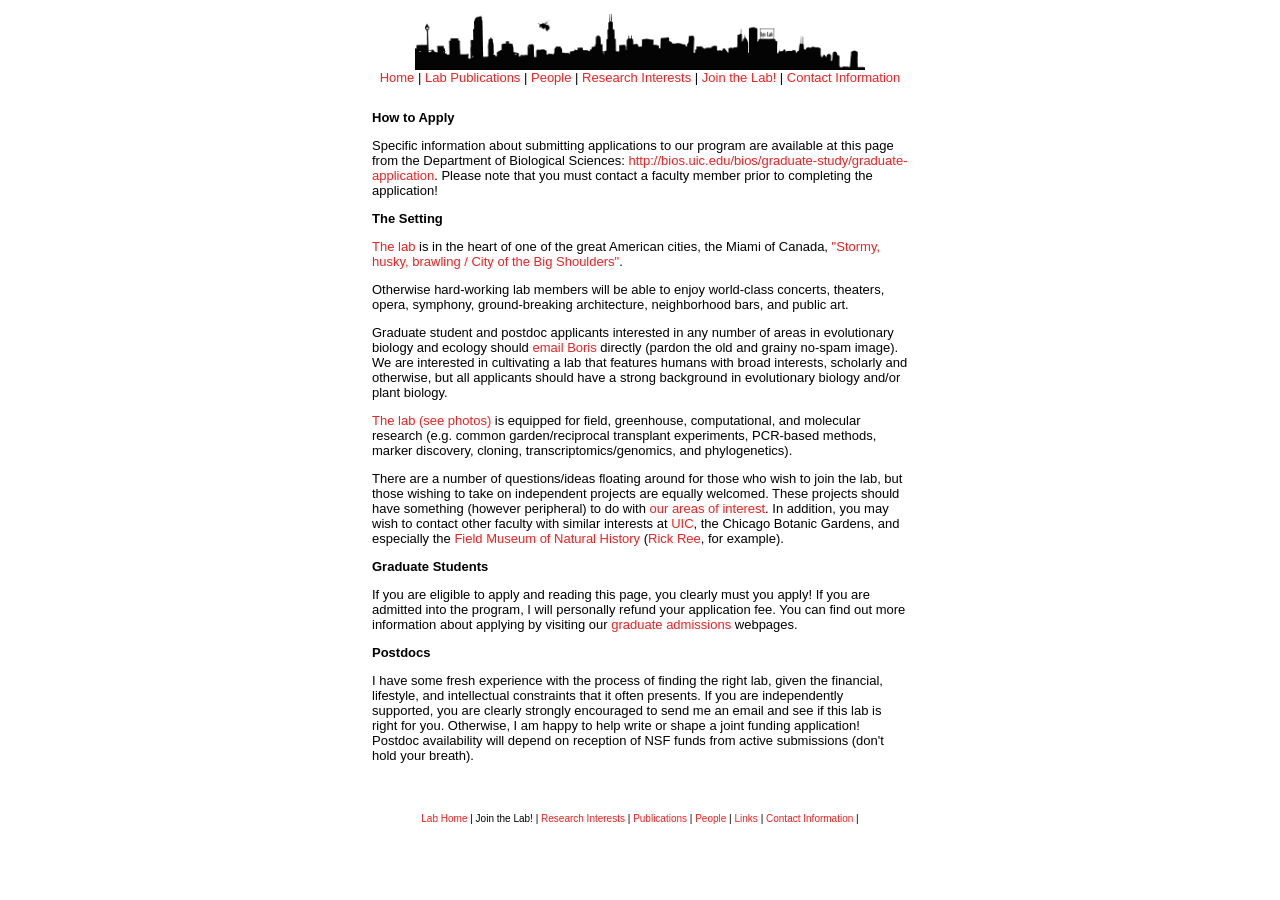
==== gradinfo.html @ b7249660 "Initial webpages transfer from uic.edu" ====
<!DOCTYPE HTML PUBLIC "-//W3C//DTD HTML 4.01 Transitional//EN"
        "http://www.w3.org/TR/html4/loose.dtd"> 
<HTML>

<HEAD>
<link rel="stylesheet" type="text/css" href="style.css">
<link rel="shortcut icon" href="cactus-bi-lab.ico"/>
<link rel="icon" href="cactus-bi-lab.ico">
</HEAD>

<TITLE>Igic Lab: Join us!</TITLE></HEAD>

<BODY BGCOLOR="#FFFFFF" LINK="#CC0000" VLINK="#666666" ALINK="#336633"
TEXT="#000000">

<P><CENTER>

<IMG src="pics/banner_150.gif" width="450"><BR>

<font size=2>
<A HREF="index.html">Home</A> |
<A HREF="papers.html">Lab Publications</A> |
<A HREF="people.html">People</A> |
<A HREF="interests.html">Research Interests</A> |
<A HREF="gradinfo.html">Join the Lab!</A> |
<A HREF="contact.html">Contact Information</A> 
</CENTER>
</font>
</P>

<TABLE BORDER="0" CELLPADDING="10" WIDTH="70%" VALIGN="top" 
align="center">

<TD>
<b>How to Apply</b><P>

Specific information about submitting applications to our program are available at this page 
from the Department of Biological Sciences: <A 
HREF="http://bios.uic.edu/bios/graduate-study/graduate-application">http://bios.uic.edu/bios/graduate-study/graduate-application</A>. Please note that you must contact a faculty member prior to completing the application!


<P>

 <b>The Setting</b><P>

<P><A HREF=pics/labpics/labpics.html>The lab</A> is in the heart of one of the great American
cities, the Miami of Canada, <A 
HREF="http://en.wikipedia.org/wiki/Chicago_(poem)">"Stormy, husky, 
brawling / City of the Big Shoulders"</A>. 
<P>Otherwise hard-working lab members will be able to enjoy world-class concerts, theaters, opera, 
symphony, ground-breaking architecture, neighborhood bars, and public art. 

<P>Graduate student and postdoc applicants interested in any number of areas in evolutionary biology 
and ecology should <A HREF=pics/contact.jpg>email Boris</A> directly (pardon the old and grainy 
no-spam image). We are interested in cultivating a lab that features humans with broad interests, 
scholarly and otherwise, but all applicants should have a strong background in evolutionary biology 
and/or plant biology.

<P><A HREF=pics/labpics/labpics.html>The lab (see photos)</A> is equipped for field, 
greenhouse, computational, and molecular research (e.g. common garden/reciprocal 
transplant experiments, PCR-based methods, marker discovery, cloning, 
transcriptomics/genomics, and phylogenetics).

<P>There are a number of questions/ideas floating around for those who wish to join the lab, but those 
wishing to take on independent projects are equally welcomed. These projects should have something 
(however peripheral) to do with <A HREF="http://www.uic.edu/labs/igic/interests.html">our areas of 
interest</A>. In addition, you may wish to contact other faculty with similar interests at <A 
HREF="http://www.uic.edu/">UIC</A>, the Chicago Botanic Gardens, and especially the <A 
HREF="http://www.fieldmuseum.org/research_collections/botany/default.htm">Field Museum of Natural 
History</A> (<A HREF="http://bioinformatics.org/~rick/">Rick Ree</A>, for example). 
<P>

<b>Graduate Students</b>

<P> If you are eligible to apply and reading this page, you clearly must you apply! If you are 
admitted into the program, I will personally refund your application fee. You can find out more 
information about applying by visiting our <A HREF="http://www.uic.edu/depts/bios/gradstudy.shtml"> 
graduate admissions </A> webpages.

<P>

<b>Postdocs</b>

<P> I have some fresh experience with the process of finding the right lab, given the financial, 
lifestyle, and intellectual constraints that it often presents. If you are independently supported, 
you are clearly strongly encouraged to send me an email and see if this lab is right for you. 
Otherwise, I am happy to help write or shape a joint funding application! Postdoc availability will 
depend on reception of NSF funds from active submissions (don't hold your breath).<P>

</TABLE>

<CENTER>
<BR>

<font size=-2>

<P>
<A HREF="index.html">Lab Home</A> |
Join the Lab! |
<A HREF="interests.html">Research Interests</A> |
<A HREF="papers.html">Publications</A> |
<A HREF="people.html">People</A> |
<A HREF="links.html">Links</A> |
<A HREF="contact.html">Contact Information</A> |

<!-- Start of StatCounter Code -->
<script type="text/javascript" language="javascript">
var sc_project=2094788; 
var sc_invisible=1; 
var sc_partition=19; 
var sc_security="656374eb"; 
</script>

<script type="text/javascript" language="javascript" 
src="http://www.statcounter.com/counter/counter.js"></script><noscript><a 
href="http://www.statcounter.com/" target="_blank"><img  
src="http://c20.statcounter.com/counter.php?sc_project=2094788&amp;java=0&amp;security=656374eb&amp;invisible=1" 
alt="counter customizable free hit" border="0"></a> </noscript>
<!-- End of StatCounter Code -->

<script type="text/javascript">
var gaJsHost = (("https:" == document.location.protocol) ? "https://ssl." 
: "http://www.");
document.write(unescape("%3Cscript src='" + gaJsHost + 
"google-analytics.com/ga.js' type='text/javascript'%3E%3C/script%3E"));
</script>
<script type="text/javascript">
try {
var pageTracker = _gat._getTracker("UA-8341731-1");
pageTracker._trackPageview();
} catch(err) {}</script>

</BODY> 
</HTML>

<!---<P>
<BR><CENTER>
<embed src= "http://www.odeo.com/flash/audio_player_standard_black.swf" 
quality="high" width="200" height="52" allowScriptAccess="always" 
wmode="transparent"  type="application/x-shockwave-flash" flashvars= 
"valid_sample_rate=true&external_url=http://www.uic.edu/labs/igic/pics/848.mp3" 
pluginspage="http://www.macromedia.com/go/getflashplayer"> </embed>
</CENTER>
<P>>
---- style.css ----
{
	margin: 0;
	padding: 0;
}

body {
	font-family:"Helvetica", Times, sans-serif;
	font-size:13px;
	margin: 0 auto;
	width: 800px;
	background: #ffffff;
}

p.heavy {
  font-weight: bold;
  font-style: oblique;
  text-align: center;
}

p.heavyr {
  color: lightgreen;
  font-weight: bold;
  font-style: oblique;
  text-align: right;
}

a:link {
  color: #EE2222; text-decoration: none
}
a:hover {
  color: blue; text-decoration: underline
}
a:visited {
  color: black; text-decoration: none
}

.hangingindent {
  padding-left: 22px ;
  text-indent: -22px ;
}

span {
  background-color: rgba(250,5,5,0.2);
}
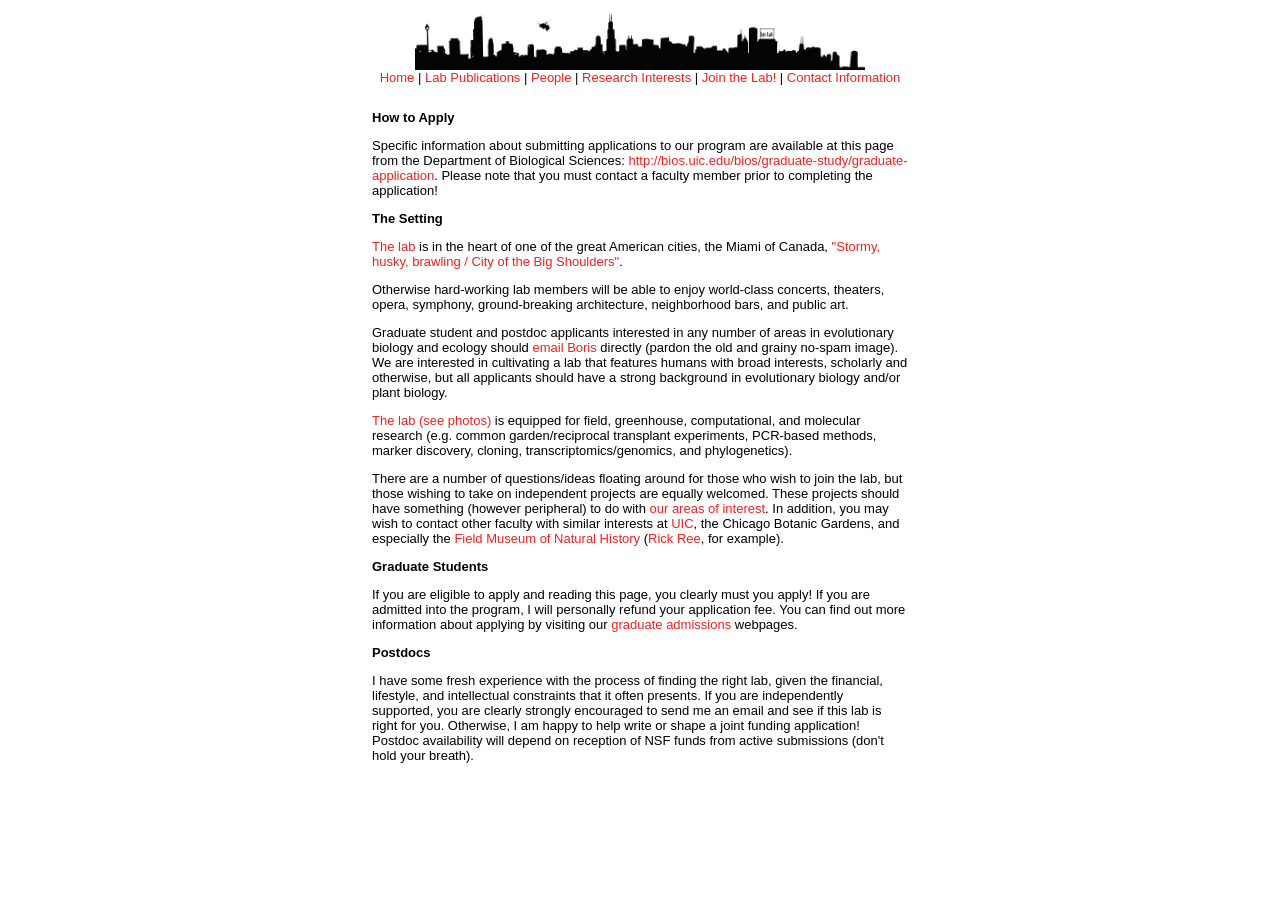
==== commit 5123e336: "Removing unncessary bottom menus on gradinfo and interests Rephrasing PI/Boris info on top of papers" ====
--- a/gradinfo.html
+++ b/gradinfo.html
@@ -94,15 +94,6 @@
 
 <font size=-2>
 
-<P>
-<A HREF="index.html">Lab Home</A> |
-Join the Lab! |
-<A HREF="interests.html">Research Interests</A> |
-<A HREF="papers.html">Publications</A> |
-<A HREF="people.html">People</A> |
-<A HREF="links.html">Links</A> |
-<A HREF="contact.html">Contact Information</A> |
-
 <!-- Start of StatCounter Code -->
 <script type="text/javascript" language="javascript">
 var sc_project=2094788; 
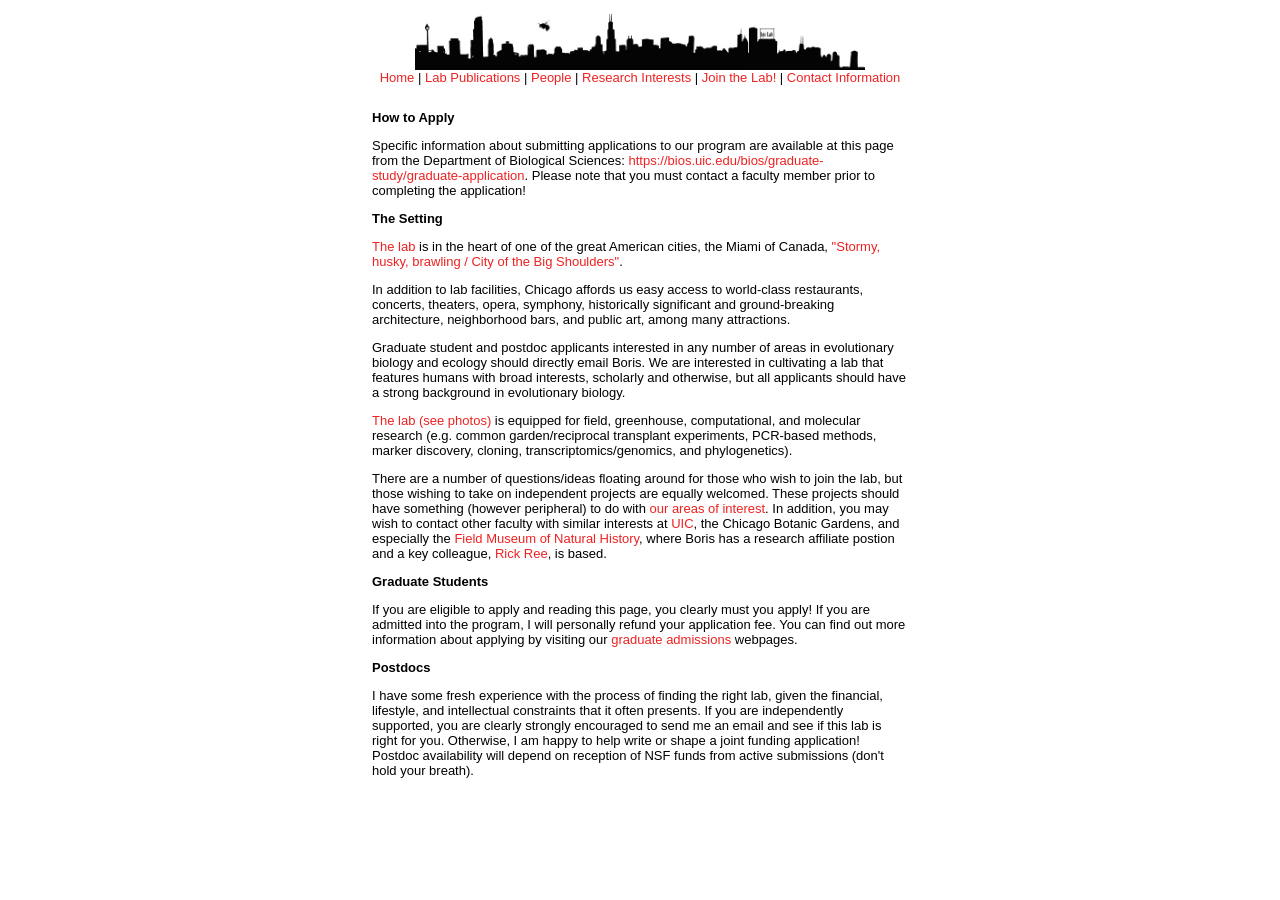
==== commit 7980e76e: "Minor fixes: mainly http -> https for links" ====
--- a/gradinfo.html
+++ b/gradinfo.html
@@ -1,5 +1,5 @@
 <!DOCTYPE HTML PUBLIC "-//W3C//DTD HTML 4.01 Transitional//EN"
-        "http://www.w3.org/TR/html4/loose.dtd"> 
+        "https://www.w3.org/TR/html4/loose.dtd"> 
 <HTML>
 
 <HEAD>
@@ -36,45 +36,35 @@
 
 Specific information about submitting applications to our program are available at this page 
 from the Department of Biological Sciences: <A 
-HREF="http://bios.uic.edu/bios/graduate-study/graduate-application">http://bios.uic.edu/bios/graduate-study/graduate-application</A>. Please note that you must contact a faculty member prior to completing the application!
+HREF="https://bios.uic.edu/bios/graduate-study/graduate-application">https://bios.uic.edu/bios/graduate-study/graduate-application</A>. Please note that you must contact a faculty member prior to completing the application!
 
 
 <P>
 
  <b>The Setting</b><P>
 
-<P><A HREF=pics/labpics/labpics.html>The lab</A> is in the heart of one of the great American
-cities, the Miami of Canada, <A 
-HREF="http://en.wikipedia.org/wiki/Chicago_(poem)">"Stormy, husky, 
-brawling / City of the Big Shoulders"</A>. 
-<P>Otherwise hard-working lab members will be able to enjoy world-class concerts, theaters, opera, 
-symphony, ground-breaking architecture, neighborhood bars, and public art. 
+<P><A HREF=pics/labpics/labpics.html>The lab</A> is in the heart of one of the great American cities, the Miami of Canada, <A HREF="https://en.wikipedia.org/wiki/Chicago_(poem)">"Stormy, husky, 
+brawling / City of the Big Shoulders"</A>. <P>In addition to lab facilities, Chicago affords us easy access to world-class restaurants, concerts, theaters, opera, symphony, historically significant 
+and ground-breaking architecture, neighborhood bars, and public art, among many attractions.</P>
 
-<P>Graduate student and postdoc applicants interested in any number of areas in evolutionary biology 
-and ecology should <A HREF=pics/contact.jpg>email Boris</A> directly (pardon the old and grainy 
-no-spam image). We are interested in cultivating a lab that features humans with broad interests, 
-scholarly and otherwise, but all applicants should have a strong background in evolutionary biology 
-and/or plant biology.
+<P>Graduate student and postdoc applicants interested in any number of areas in evolutionary biology and ecology should directly email Boris. We are interested in cultivating a lab that features 
+humans with broad interests, scholarly and otherwise, but all applicants should have a strong background in evolutionary biology.</P>
 
-<P><A HREF=pics/labpics/labpics.html>The lab (see photos)</A> is equipped for field, 
-greenhouse, computational, and molecular research (e.g. common garden/reciprocal 
-transplant experiments, PCR-based methods, marker discovery, cloning, 
-transcriptomics/genomics, and phylogenetics).
+<P><A HREF=pics/labpics/labpics.html>The lab (see photos)</A> is equipped for field, greenhouse, computational, and molecular research (e.g. common garden/reciprocal transplant experiments, 
+PCR-based methods, marker discovery, cloning, transcriptomics/genomics, and phylogenetics). </P>
 
-<P>There are a number of questions/ideas floating around for those who wish to join the lab, but those 
-wishing to take on independent projects are equally welcomed. These projects should have something 
-(however peripheral) to do with <A HREF="http://www.uic.edu/labs/igic/interests.html">our areas of 
-interest</A>. In addition, you may wish to contact other faculty with similar interests at <A 
-HREF="http://www.uic.edu/">UIC</A>, the Chicago Botanic Gardens, and especially the <A 
-HREF="http://www.fieldmuseum.org/research_collections/botany/default.htm">Field Museum of Natural 
-History</A> (<A HREF="http://bioinformatics.org/~rick/">Rick Ree</A>, for example). 
+<P>There are a number of questions/ideas floating around for those who wish to join the lab, but those wishing to take on independent projects are equally welcomed. These projects should have 
+something (however peripheral) to do with <A HREF="interests.html">our areas of interest</A>. In addition, you may wish to contact other faculty with similar interests at <A 
+HREF="https://www.uic.edu/">UIC</A>, the Chicago Botanic Gardens, and especially the <A HREF="https://www.fieldmuseum.org/science/centers-and-labs/seed-plants">Field Museum of Natural History</A>, 
+where Boris has a research affiliate postion and a key colleague, <A HREF="https://sites.google.com/fieldmuseum.org/reelab/">Rick Ree</A>, is based. </P>
+
 <P>
 
 <b>Graduate Students</b>
 
 <P> If you are eligible to apply and reading this page, you clearly must you apply! If you are 
 admitted into the program, I will personally refund your application fee. You can find out more 
-information about applying by visiting our <A HREF="http://www.uic.edu/depts/bios/gradstudy.shtml"> 
+information about applying by visiting our <A HREF="https://www.uic.edu/depts/bios/gradstudy.shtml"> 
 graduate admissions </A> webpages.
 
 <P>
@@ -103,9 +93,9 @@
 </script>
 
 <script type="text/javascript" language="javascript" 
-src="http://www.statcounter.com/counter/counter.js"></script><noscript><a 
-href="http://www.statcounter.com/" target="_blank"><img  
-src="http://c20.statcounter.com/counter.php?sc_project=2094788&amp;java=0&amp;security=656374eb&amp;invisible=1" 
+src="https://www.statcounter.com/counter/counter.js"></script><noscript><a 
+href="https://www.statcounter.com/" target="_blank"><img  
+src="https://c20.statcounter.com/counter.php?sc_project=2094788&amp;java=0&amp;security=656374eb&amp;invisible=1" 
 alt="counter customizable free hit" border="0"></a> </noscript>
 <!-- End of StatCounter Code -->
 
@@ -126,11 +116,11 @@
 
 <!---<P>
 <BR><CENTER>
-<embed src= "http://www.odeo.com/flash/audio_player_standard_black.swf" 
+<embed src= "https://www.odeo.com/flash/audio_player_standard_black.swf" 
 quality="high" width="200" height="52" allowScriptAccess="always" 
 wmode="transparent"  type="application/x-shockwave-flash" flashvars= 
-"valid_sample_rate=true&external_url=http://www.uic.edu/labs/igic/pics/848.mp3" 
-pluginspage="http://www.macromedia.com/go/getflashplayer"> </embed>
+"valid_sample_rate=true&external_url=pics/848.mp3" 
+pluginspage="https://www.macromedia.com/go/getflashplayer"> </embed>
 </CENTER>
 <P>>
 
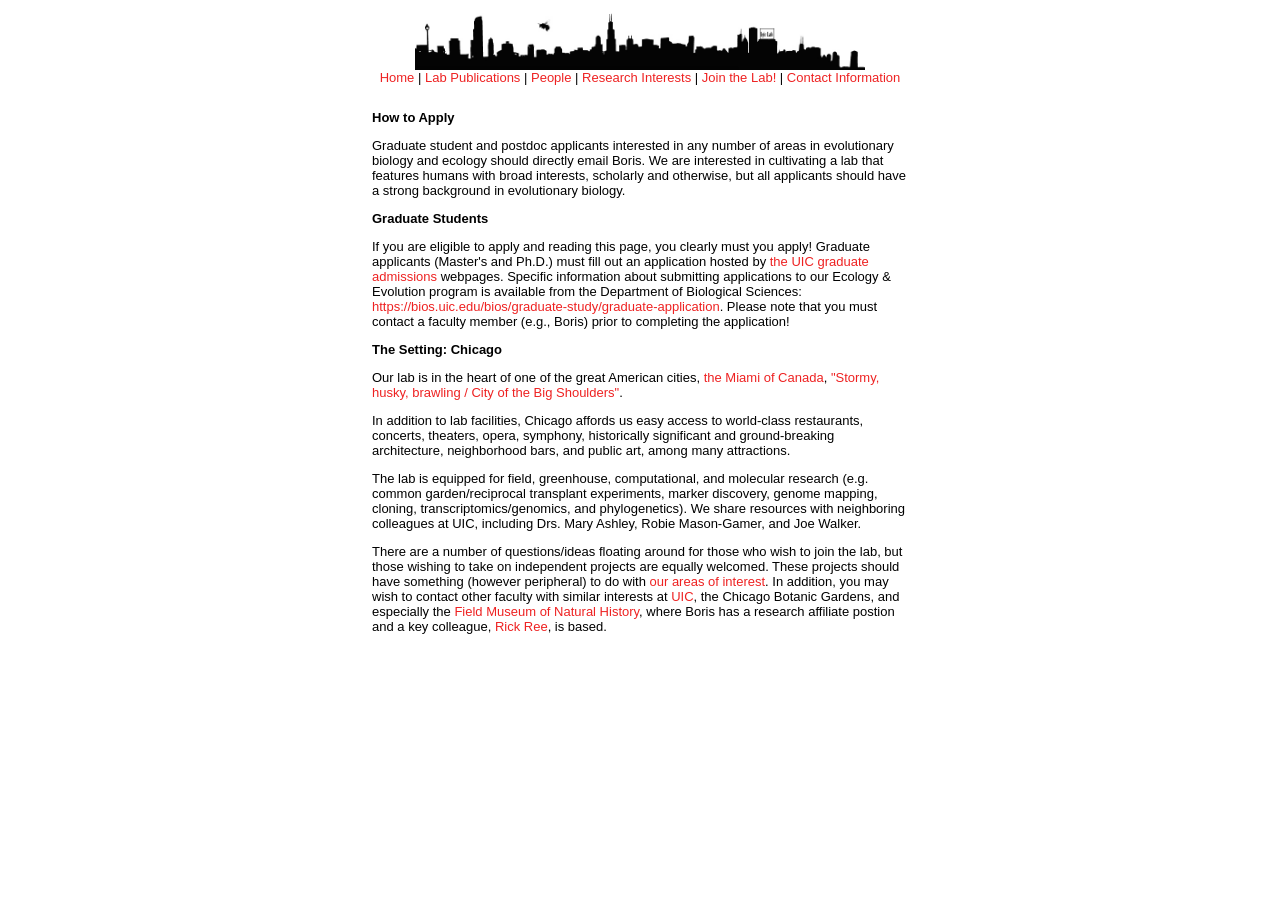
==== commit b07109ac: "Cleaning gradinfo outdated info" ====
--- a/gradinfo.html
+++ b/gradinfo.html
@@ -34,24 +34,29 @@
 <TD>
 <b>How to Apply</b><P>
 
-Specific information about submitting applications to our program are available at this page 
-from the Department of Biological Sciences: <A 
-HREF="https://bios.uic.edu/bios/graduate-study/graduate-application">https://bios.uic.edu/bios/graduate-study/graduate-application</A>. Please note that you must contact a faculty member prior to completing the application!
+<P>Graduate student and postdoc applicants interested in any number of areas in evolutionary biology and ecology should directly email Boris. We are interested in cultivating a lab that features 
+humans with broad interests, scholarly and otherwise, but all applicants should have a strong background in evolutionary biology.</P>
+
+
+<b>Graduate Students</b>
+
+<P> If you are eligible to apply and reading this page, you clearly must you apply! Graduate applicants (Master's and Ph.D.) must fill out an application hosted by <A 
+HREF="https://www.uic.edu/depts/bios/gradstudy.shtml"> the UIC graduate admissions </A> webpages.
+
+Specific information about submitting applications to our Ecology & Evolution program is available from the Department of Biological Sciences: <A 
+HREF="https://bios.uic.edu/bios/graduate-study/graduate-application">https://bios.uic.edu/bios/graduate-study/graduate-application</A>. Please note that you must contact a faculty member (e.g., 
+Boris) prior to completing the application!
 
 
 <P>
+<b>The Setting: Chicago</b>
 
- <b>The Setting</b><P>
+<P>Our lab is in the heart of one of the great American cities, <A HREF="https://www.imdb.com/title/tt1103798/quotes/"> the Miami of Canada</A>, <A 
+HREF="https://en.wikipedia.org/wiki/Chicago_(poem)">"Stormy, husky, brawling / City of the Big Shoulders"</A>. <P>In addition to lab facilities, Chicago affords us easy access to world-class 
+restaurants, concerts, theaters, opera, symphony, historically significant and ground-breaking architecture, neighborhood bars, and public art, among many attractions.</P>
 
-<P><A HREF=pics/labpics/labpics.html>The lab</A> is in the heart of one of the great American cities, the Miami of Canada, <A HREF="https://en.wikipedia.org/wiki/Chicago_(poem)">"Stormy, husky, 
-brawling / City of the Big Shoulders"</A>. <P>In addition to lab facilities, Chicago affords us easy access to world-class restaurants, concerts, theaters, opera, symphony, historically significant 
-and ground-breaking architecture, neighborhood bars, and public art, among many attractions.</P>
-
-<P>Graduate student and postdoc applicants interested in any number of areas in evolutionary biology and ecology should directly email Boris. We are interested in cultivating a lab that features 
-humans with broad interests, scholarly and otherwise, but all applicants should have a strong background in evolutionary biology.</P>
-
-<P><A HREF=pics/labpics/labpics.html>The lab (see photos)</A> is equipped for field, greenhouse, computational, and molecular research (e.g. common garden/reciprocal transplant experiments, 
-PCR-based methods, marker discovery, cloning, transcriptomics/genomics, and phylogenetics). </P>
+<P>The lab is equipped for field, greenhouse, computational, and molecular research (e.g. common garden/reciprocal transplant experiments, marker discovery, genome mapping, cloning, 
+transcriptomics/genomics, and phylogenetics). We share resources with neighboring colleagues at UIC, including Drs. Mary Ashley, Robie Mason-Gamer, and Joe Walker.</P>
 
 <P>There are a number of questions/ideas floating around for those who wish to join the lab, but those wishing to take on independent projects are equally welcomed. These projects should have 
 something (however peripheral) to do with <A HREF="interests.html">our areas of interest</A>. In addition, you may wish to contact other faculty with similar interests at <A 
@@ -60,22 +65,6 @@
 
 <P>
 
-<b>Graduate Students</b>
-
-<P> If you are eligible to apply and reading this page, you clearly must you apply! If you are 
-admitted into the program, I will personally refund your application fee. You can find out more 
-information about applying by visiting our <A HREF="https://www.uic.edu/depts/bios/gradstudy.shtml"> 
-graduate admissions </A> webpages.
-
-<P>
-
-<b>Postdocs</b>
-
-<P> I have some fresh experience with the process of finding the right lab, given the financial, 
-lifestyle, and intellectual constraints that it often presents. If you are independently supported, 
-you are clearly strongly encouraged to send me an email and see if this lab is right for you. 
-Otherwise, I am happy to help write or shape a joint funding application! Postdoc availability will 
-depend on reception of NSF funds from active submissions (don't hold your breath).<P>
 
 </TABLE>
 
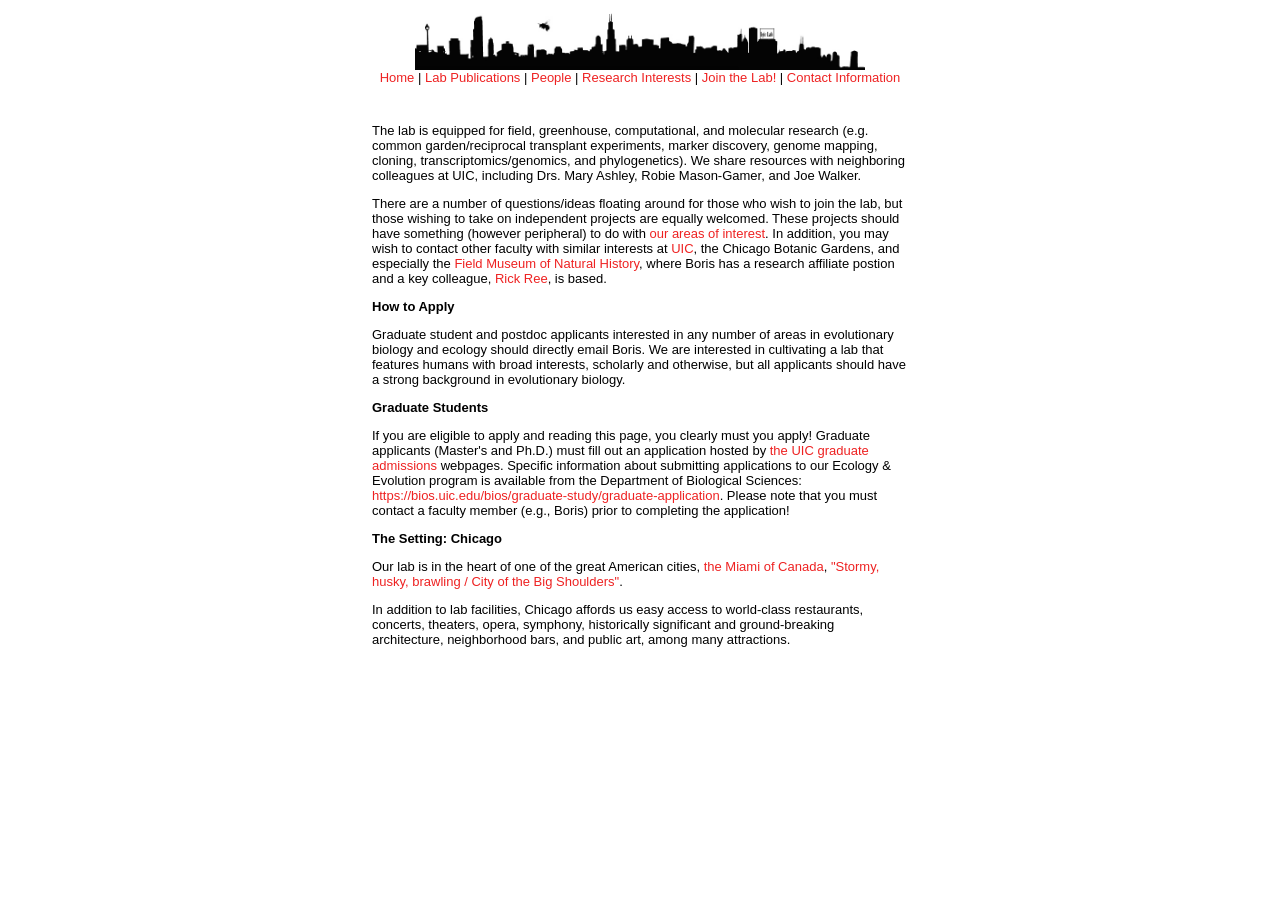
==== commit 30f36386: "Re-arranging gradinfo a bit" ====
--- a/gradinfo.html
+++ b/gradinfo.html
@@ -32,13 +32,23 @@
 align="center">
 
 <TD>
-<b>How to Apply</b><P>
+
+<P>The lab is equipped for field, greenhouse, computational, and molecular research (e.g. common garden/reciprocal transplant experiments, marker discovery, genome mapping, cloning, 
+transcriptomics/genomics, and phylogenetics). We share resources with neighboring colleagues at UIC, including Drs. Mary Ashley, Robie Mason-Gamer, and Joe Walker.</P>
+
+<P>There are a number of questions/ideas floating around for those who wish to join the lab, but those wishing to take on independent projects are equally welcomed. These projects should have 
+something (however peripheral) to do with <A HREF="interests.html">our areas of interest</A>. In addition, you may wish to contact other faculty with similar interests at <A 
+HREF="https://www.uic.edu/">UIC</A>, the Chicago Botanic Gardens, and especially the <A HREF="https://www.fieldmuseum.org/science/centers-and-labs/seed-plants">Field Museum of Natural History</A>, 
+where Boris has a research affiliate postion and a key colleague, <A HREF="https://sites.google.com/fieldmuseum.org/reelab/">Rick Ree</A>, is based. </P>
+
+
+<P><b>How to Apply</b></P>
 
 <P>Graduate student and postdoc applicants interested in any number of areas in evolutionary biology and ecology should directly email Boris. We are interested in cultivating a lab that features 
 humans with broad interests, scholarly and otherwise, but all applicants should have a strong background in evolutionary biology.</P>
 
 
-<b>Graduate Students</b>
+<P><b>Graduate Students</b></P>
 
 <P> If you are eligible to apply and reading this page, you clearly must you apply! Graduate applicants (Master's and Ph.D.) must fill out an application hosted by <A 
 HREF="https://www.uic.edu/depts/bios/gradstudy.shtml"> the UIC graduate admissions </A> webpages.
@@ -48,22 +58,11 @@
 Boris) prior to completing the application!
 
 
-<P>
-<b>The Setting: Chicago</b>
+<P><b>The Setting: Chicago</b></P>
 
 <P>Our lab is in the heart of one of the great American cities, <A HREF="https://www.imdb.com/title/tt1103798/quotes/"> the Miami of Canada</A>, <A 
 HREF="https://en.wikipedia.org/wiki/Chicago_(poem)">"Stormy, husky, brawling / City of the Big Shoulders"</A>. <P>In addition to lab facilities, Chicago affords us easy access to world-class 
 restaurants, concerts, theaters, opera, symphony, historically significant and ground-breaking architecture, neighborhood bars, and public art, among many attractions.</P>
-
-<P>The lab is equipped for field, greenhouse, computational, and molecular research (e.g. common garden/reciprocal transplant experiments, marker discovery, genome mapping, cloning, 
-transcriptomics/genomics, and phylogenetics). We share resources with neighboring colleagues at UIC, including Drs. Mary Ashley, Robie Mason-Gamer, and Joe Walker.</P>
-
-<P>There are a number of questions/ideas floating around for those who wish to join the lab, but those wishing to take on independent projects are equally welcomed. These projects should have 
-something (however peripheral) to do with <A HREF="interests.html">our areas of interest</A>. In addition, you may wish to contact other faculty with similar interests at <A 
-HREF="https://www.uic.edu/">UIC</A>, the Chicago Botanic Gardens, and especially the <A HREF="https://www.fieldmuseum.org/science/centers-and-labs/seed-plants">Field Museum of Natural History</A>, 
-where Boris has a research affiliate postion and a key colleague, <A HREF="https://sites.google.com/fieldmuseum.org/reelab/">Rick Ree</A>, is based. </P>
-
-<P>
 
 
 </TABLE>
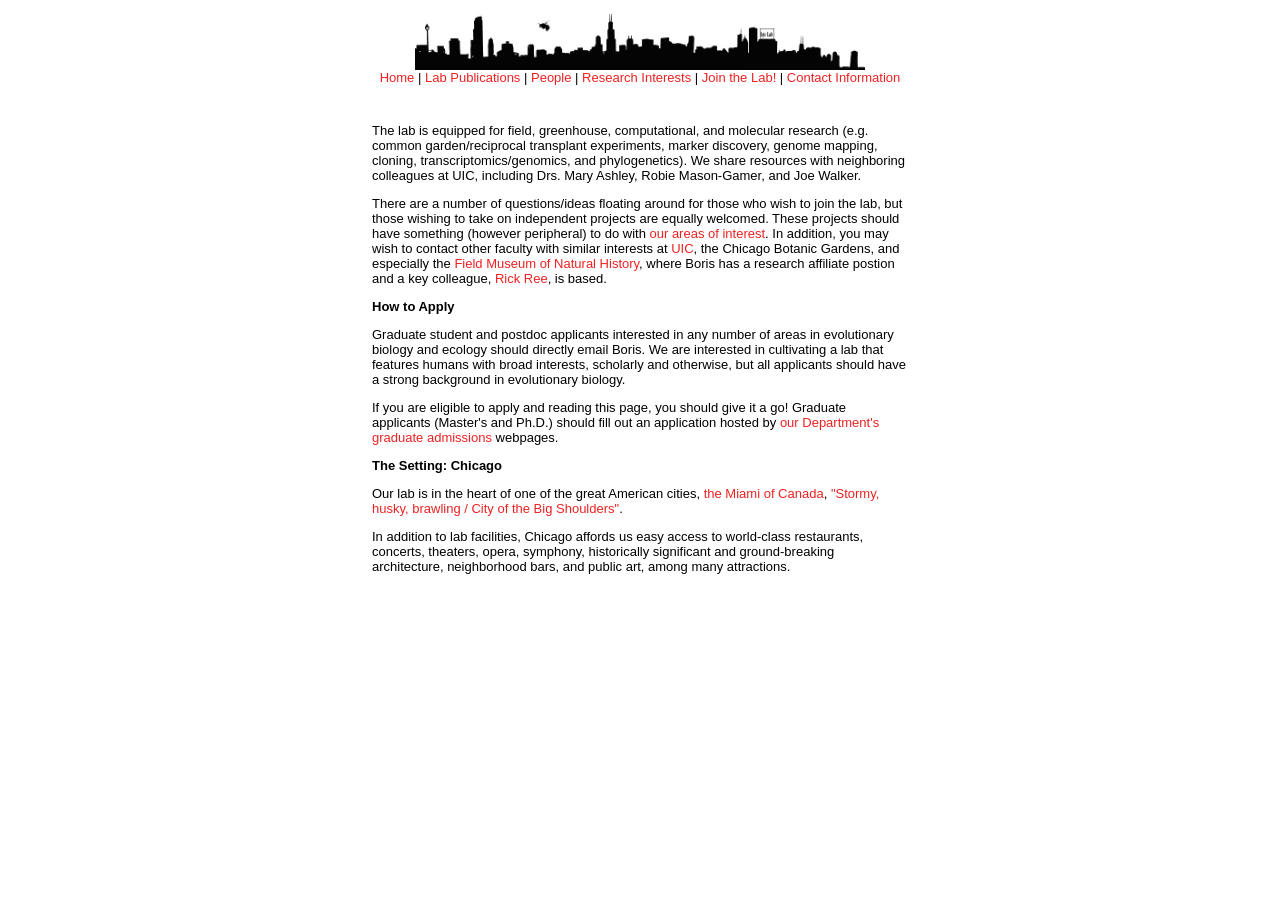
==== commit e5a6c683: "More gradinfo cleanup and reduction of text" ====
--- a/gradinfo.html
+++ b/gradinfo.html
@@ -47,15 +47,8 @@
 <P>Graduate student and postdoc applicants interested in any number of areas in evolutionary biology and ecology should directly email Boris. We are interested in cultivating a lab that features 
 humans with broad interests, scholarly and otherwise, but all applicants should have a strong background in evolutionary biology.</P>
 
-
-<P><b>Graduate Students</b></P>
-
-<P> If you are eligible to apply and reading this page, you clearly must you apply! Graduate applicants (Master's and Ph.D.) must fill out an application hosted by <A 
-HREF="https://www.uic.edu/depts/bios/gradstudy.shtml"> the UIC graduate admissions </A> webpages.
-
-Specific information about submitting applications to our Ecology & Evolution program is available from the Department of Biological Sciences: <A 
-HREF="https://bios.uic.edu/bios/graduate-study/graduate-application">https://bios.uic.edu/bios/graduate-study/graduate-application</A>. Please note that you must contact a faculty member (e.g., 
-Boris) prior to completing the application!
+<P> If you are eligible to apply and reading this page, you should give it a go! Graduate applicants (Master's and Ph.D.) should fill out an application hosted by <A 
+HREF="https://www.uic.edu/depts/bios/gradstudy.shtml"> our Department's graduate admissions </A> webpages.
 
 
 <P><b>The Setting: Chicago</b></P>
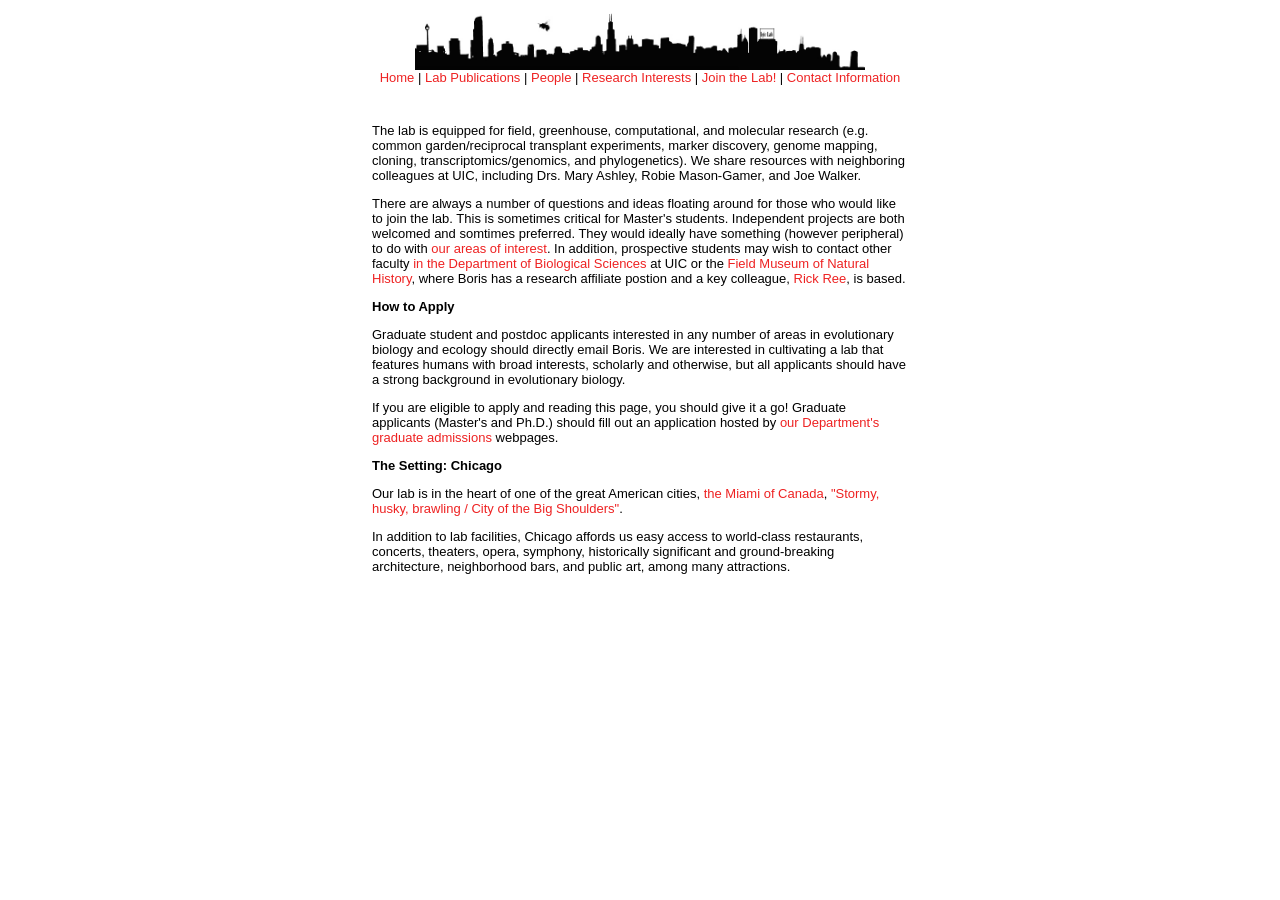
==== commit a223a43b: "More editing of gradinfo Deleting old labpics" ====
--- a/gradinfo.html
+++ b/gradinfo.html
@@ -36,10 +36,11 @@
 <P>The lab is equipped for field, greenhouse, computational, and molecular research (e.g. common garden/reciprocal transplant experiments, marker discovery, genome mapping, cloning, 
 transcriptomics/genomics, and phylogenetics). We share resources with neighboring colleagues at UIC, including Drs. Mary Ashley, Robie Mason-Gamer, and Joe Walker.</P>
 
-<P>There are a number of questions/ideas floating around for those who wish to join the lab, but those wishing to take on independent projects are equally welcomed. These projects should have 
-something (however peripheral) to do with <A HREF="interests.html">our areas of interest</A>. In addition, you may wish to contact other faculty with similar interests at <A 
-HREF="https://www.uic.edu/">UIC</A>, the Chicago Botanic Gardens, and especially the <A HREF="https://www.fieldmuseum.org/science/centers-and-labs/seed-plants">Field Museum of Natural History</A>, 
-where Boris has a research affiliate postion and a key colleague, <A HREF="https://sites.google.com/fieldmuseum.org/reelab/">Rick Ree</A>, is based. </P>
+<P>There are always a number of questions and ideas floating around for those who would like to join the lab. This is sometimes critical for Master's students. Independent projects are both welcomed 
+and somtimes preferred. They would ideally have something (however peripheral) to do with <A HREF="interests.html">our areas of interest</A>. In addition, prospective students may wish to contact 
+other faculty <A HREF="https://bios.uic.edu/">in the Department of Biological Sciences</A> at UIC or the <A 
+HREF="https://www.fieldmuseum.org/science/centers-and-labs/seed-plants">Field Museum of Natural History</A>, where Boris has a research affiliate postion and a key colleague, <A 
+HREF="https://sites.google.com/fieldmuseum.org/reelab/">Rick Ree</A>, is based. </P>
 
 
 <P><b>How to Apply</b></P>
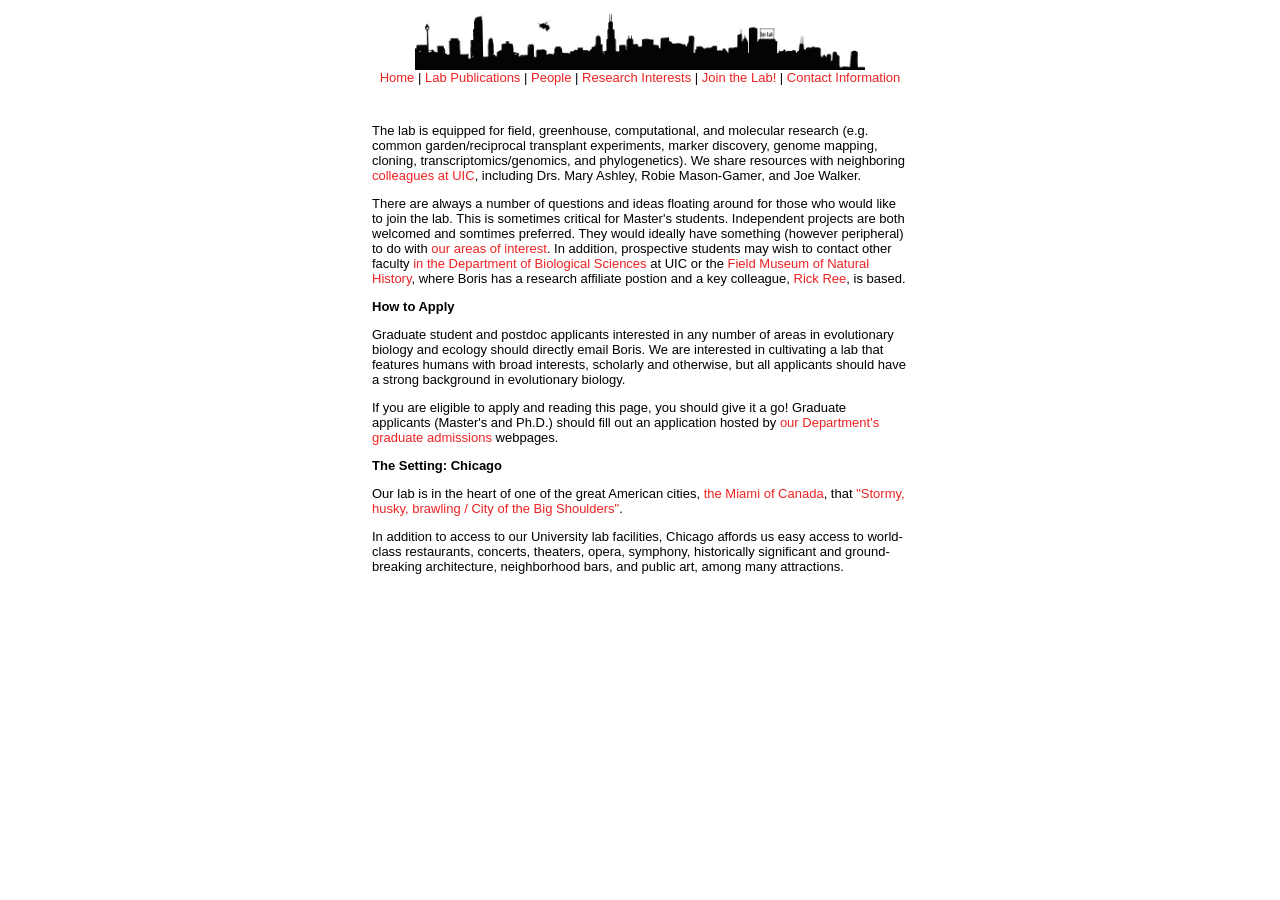
==== commit 16f9b200: "Tiny edit to text in gradinfo" ====
--- a/gradinfo.html
+++ b/gradinfo.html
@@ -34,7 +34,7 @@
 <TD>
 
 <P>The lab is equipped for field, greenhouse, computational, and molecular research (e.g. common garden/reciprocal transplant experiments, marker discovery, genome mapping, cloning, 
-transcriptomics/genomics, and phylogenetics). We share resources with neighboring colleagues at UIC, including Drs. Mary Ashley, Robie Mason-Gamer, and Joe Walker.</P>
+transcriptomics/genomics, and phylogenetics). We share resources with neighboring <A HREF="https://bios.uic.edu/">colleagues at UIC</A>, including Drs. Mary Ashley, Robie Mason-Gamer, and Joe Walker.</P>
 
 <P>There are always a number of questions and ideas floating around for those who would like to join the lab. This is sometimes critical for Master's students. Independent projects are both welcomed 
 and somtimes preferred. They would ideally have something (however peripheral) to do with <A HREF="interests.html">our areas of interest</A>. In addition, prospective students may wish to contact 
@@ -54,9 +54,10 @@
 
 <P><b>The Setting: Chicago</b></P>
 
-<P>Our lab is in the heart of one of the great American cities, <A HREF="https://www.imdb.com/title/tt1103798/quotes/"> the Miami of Canada</A>, <A 
-HREF="https://en.wikipedia.org/wiki/Chicago_(poem)">"Stormy, husky, brawling / City of the Big Shoulders"</A>. <P>In addition to lab facilities, Chicago affords us easy access to world-class 
-restaurants, concerts, theaters, opera, symphony, historically significant and ground-breaking architecture, neighborhood bars, and public art, among many attractions.</P>
+<P>Our lab is in the heart of one of the great American cities, <A HREF="https://www.imdb.com/title/tt1103798/quotes/"> the Miami of Canada</A>, that  <A 
+HREF="https://en.wikipedia.org/wiki/Chicago_(poem)">"Stormy, husky, brawling / City of the Big Shoulders"</A>. 
+
+<P> In addition to access to our University lab facilities, Chicago affords us easy access to world-class restaurants, concerts, theaters, opera, symphony, historically significant and ground-breaking architecture, neighborhood bars, and public art, among many attractions.</P>
 
 
 </TABLE>
